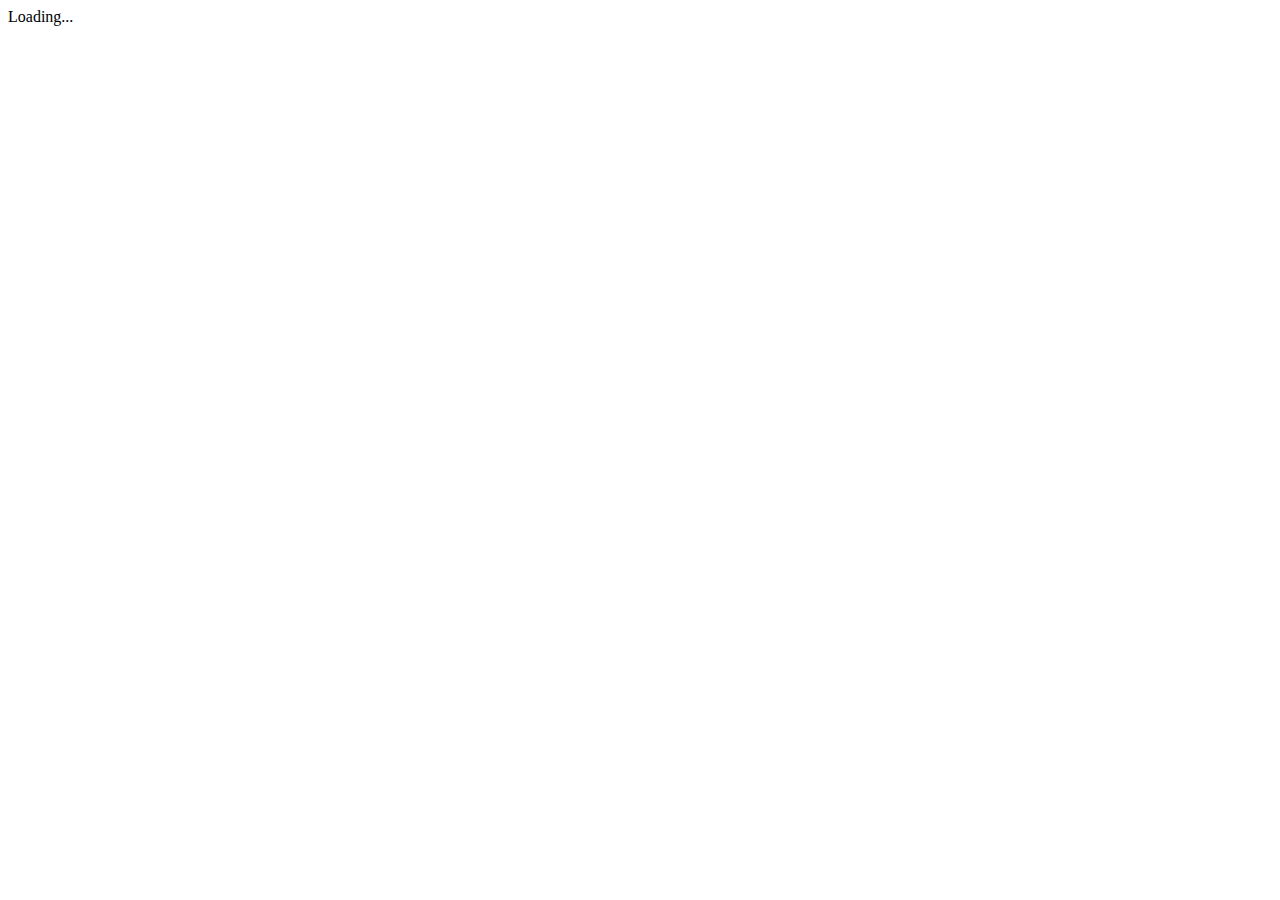
==== ristorante-fornello/index.html @ 4095d7f9 "ristorante-fornello" ====
<!doctype html>
<html>
<head>
  <meta charset="utf-8">
  <title>Ristorante Il Fornello</title>
  <base href="https://github.com/ipassynk/ristorante-fornello/">

  <meta name="viewport" content="width=device-width, initial-scale=1">
  <link rel="icon" type="image/x-icon" href="favicon.ico">
<link href="styles.038dd770f5887a3e41e2.bundle.css" rel="stylesheet"/></head>
<body>
  <app-root>Loading...</app-root>
<script type="text/javascript" src="inline.6040a2ae9570f8b2064e.bundle.js"></script><script type="text/javascript" src="polyfills.4bae40061320804cffcf.bundle.js"></script><script type="text/javascript" src="vendor.3d686cdf1823eef4c969.bundle.js"></script><script type="text/javascript" src="main.fb10929c8cfce4e77682.bundle.js"></script></body>
</html>
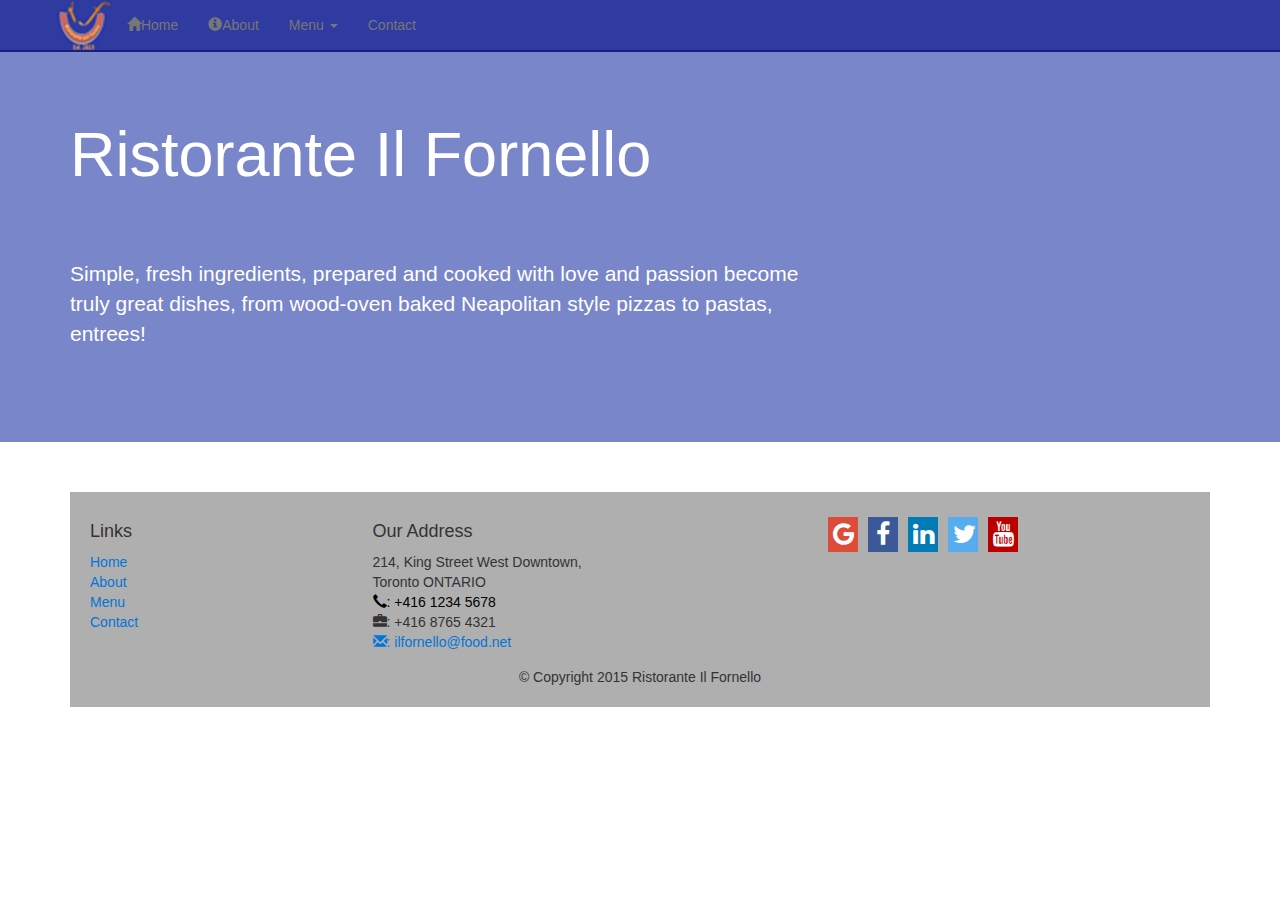
==== commit 152cd247: "ristorante-fornello" ====
--- a/ristorante-fornello/index.html
+++ b/ristorante-fornello/index.html
@@ -3,7 +3,7 @@
 <head>
   <meta charset="utf-8">
   <title>Ristorante Il Fornello</title>
-  <base href="https://github.com/ipassynk/ristorante-fornello/">
+  <base href="https://ipassynk.github.io/ristorante-fornello/">
 
   <meta name="viewport" content="width=device-width, initial-scale=1">
   <link rel="icon" type="image/x-icon" href="favicon.ico">
